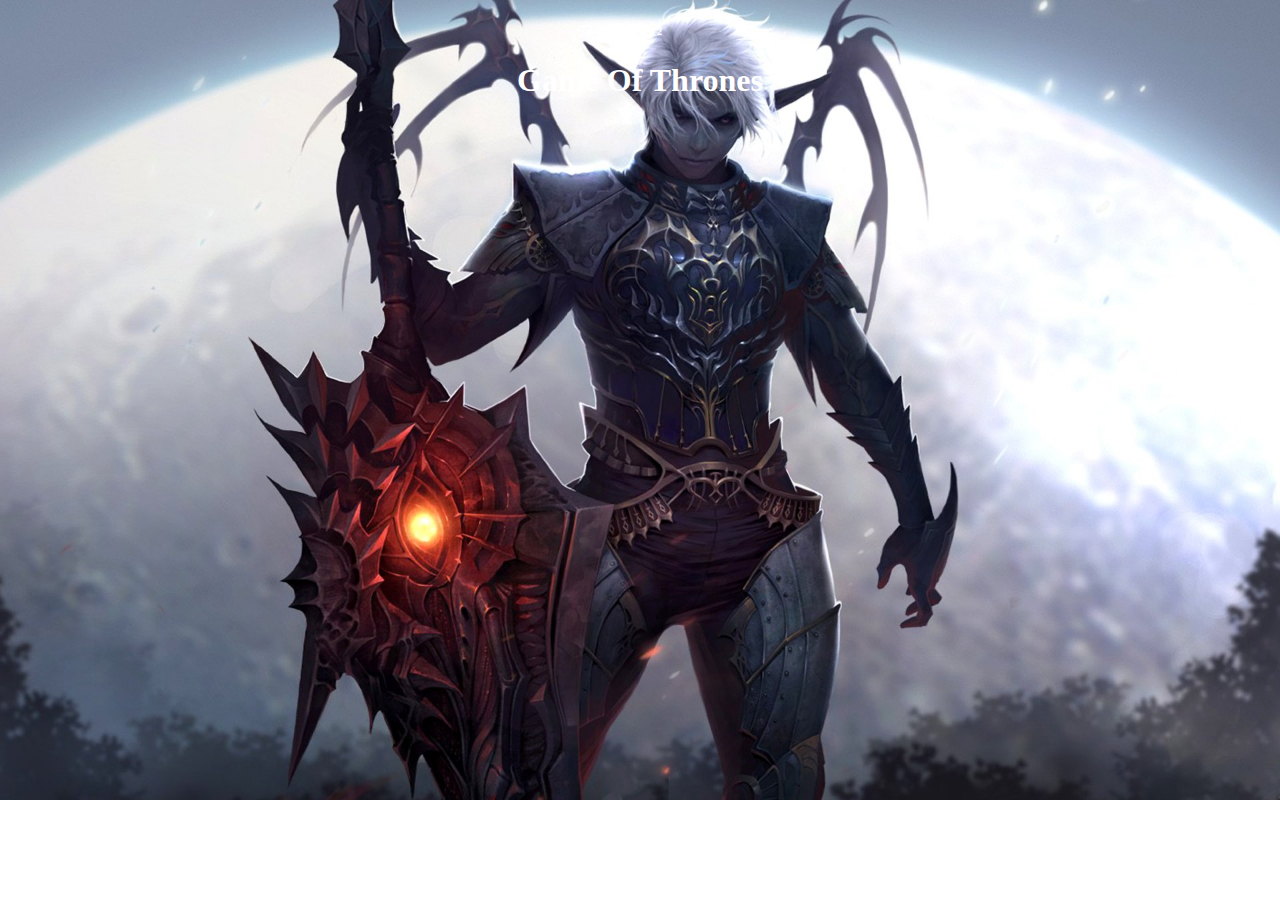
==== index.html @ 88bb15e2 "web" ====
<!DOCTYPE html>
<html lang="en">
    <head>      
        <meta charset="UTF-8">
        <title> L2 Game Of Thrones Interlude </title>
        <link rel="stylesheet" type="text/css" href="styles.css">
        <meta name="viewport" content="width=device-width, user-scalable=no, initial-scale=1.0, maximum-scale=1.0, minimum-scale=1.0">
    </head>
<body class="fondo">
    <header>
        <center>
        <h6>Lineage 2</h6>
        <h1>Game Of Thrones</h1>
        </center>
    </header>
    <nav></nav>
    <section></section>
    <aside></aside>
    <footer></footer>
</body>
</html>
---- styles.css ----
body {
    color: white;
    background-image: url("lineage2.jpg");
    background-size: cover;
    background-repeat: no-repeat;
}
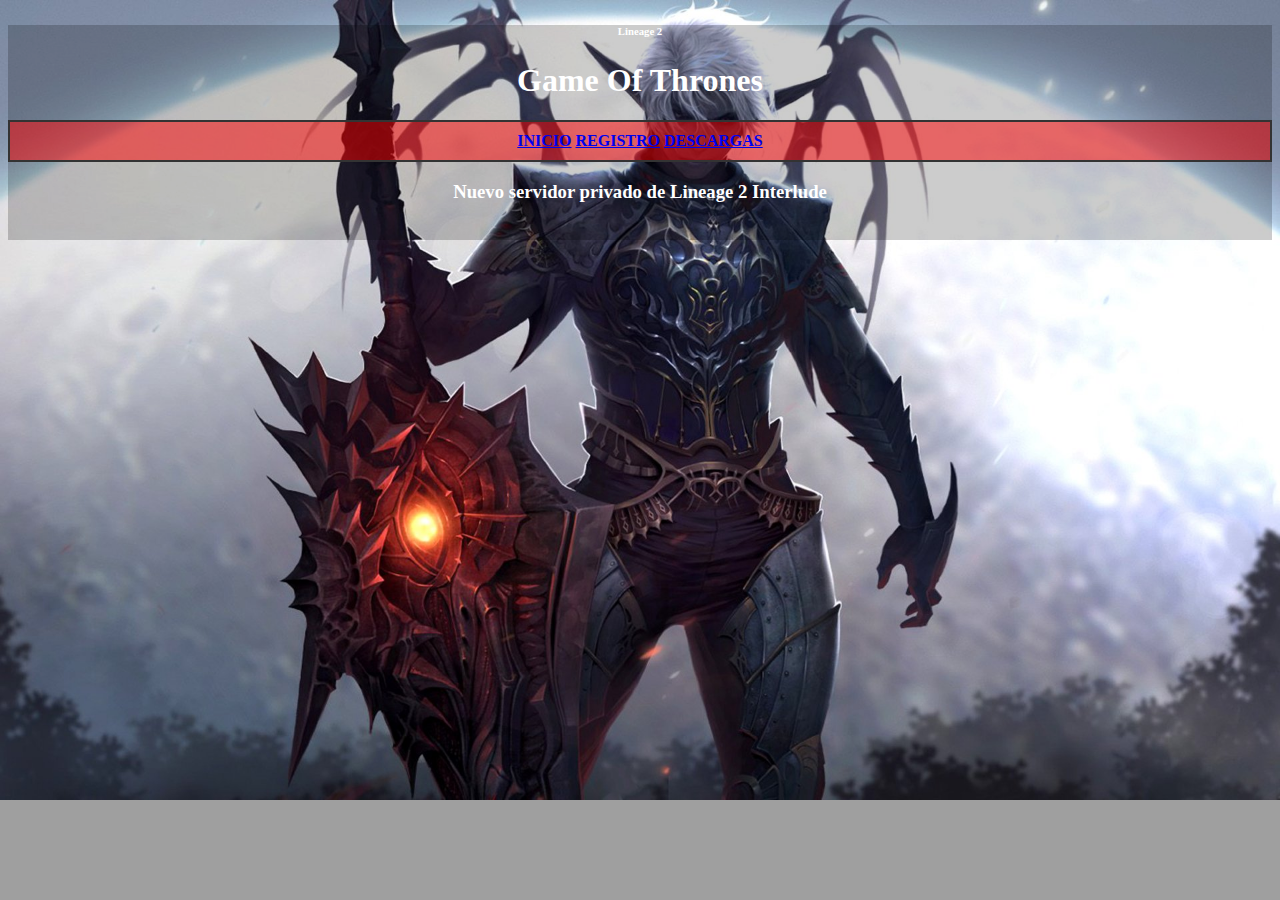
==== commit 4fe2c214: "pagina web" ====
--- a/index.html
+++ b/index.html
@@ -7,13 +7,28 @@
         <meta name="viewport" content="width=device-width, user-scalable=no, initial-scale=1.0, maximum-scale=1.0, minimum-scale=1.0">
     </head>
 <body class="fondo">
-    <header>
-        <center>
-        <h6>Lineage 2</h6>
-        <h1>Game Of Thrones</h1>
-        </center>
-    </header>
-    <nav></nav>
+    <div class="filter">
+            <header>
+                <center>
+                <h6>Lineage 2</h6>
+                <h1>Game Of Thrones</h1>
+                </center>
+            </header>
+        <nav class="nav">
+            <center>
+            <b>
+            <a class="botones" href="./index.html">INICIO</a>
+            <a class="botones" href="./register.html">REGISTRO</a>
+            <a class="botones" href="./descargas.html">DESCARGAS</a>
+            </b>
+            </center>
+        </nav>
+            <main>
+                <center>
+                    <h3>Nuevo servidor privado de Lineage 2 Interlude</h3>
+                </center>
+            </main>
+    <br>
     <section></section>
     <aside></aside>
     <footer></footer>
--- a/styles.css
+++ b/styles.css
@@ -3,4 +3,18 @@
     background-image: url("lineage2.jpg");
     background-size: cover;
     background-repeat: no-repeat;
+    background-color: #00000060;
 }
+
+.filter {
+    -webkit-backdrop-filter:blur(15px);
+    backdrop-filter:blur;
+    background-color: rgba(0, 0, 0, 0.2);
+}
+
+.nav {
+    background-color: #ff000080; 
+    border: 2px solid #333;
+    padding: 10px;
+
+}
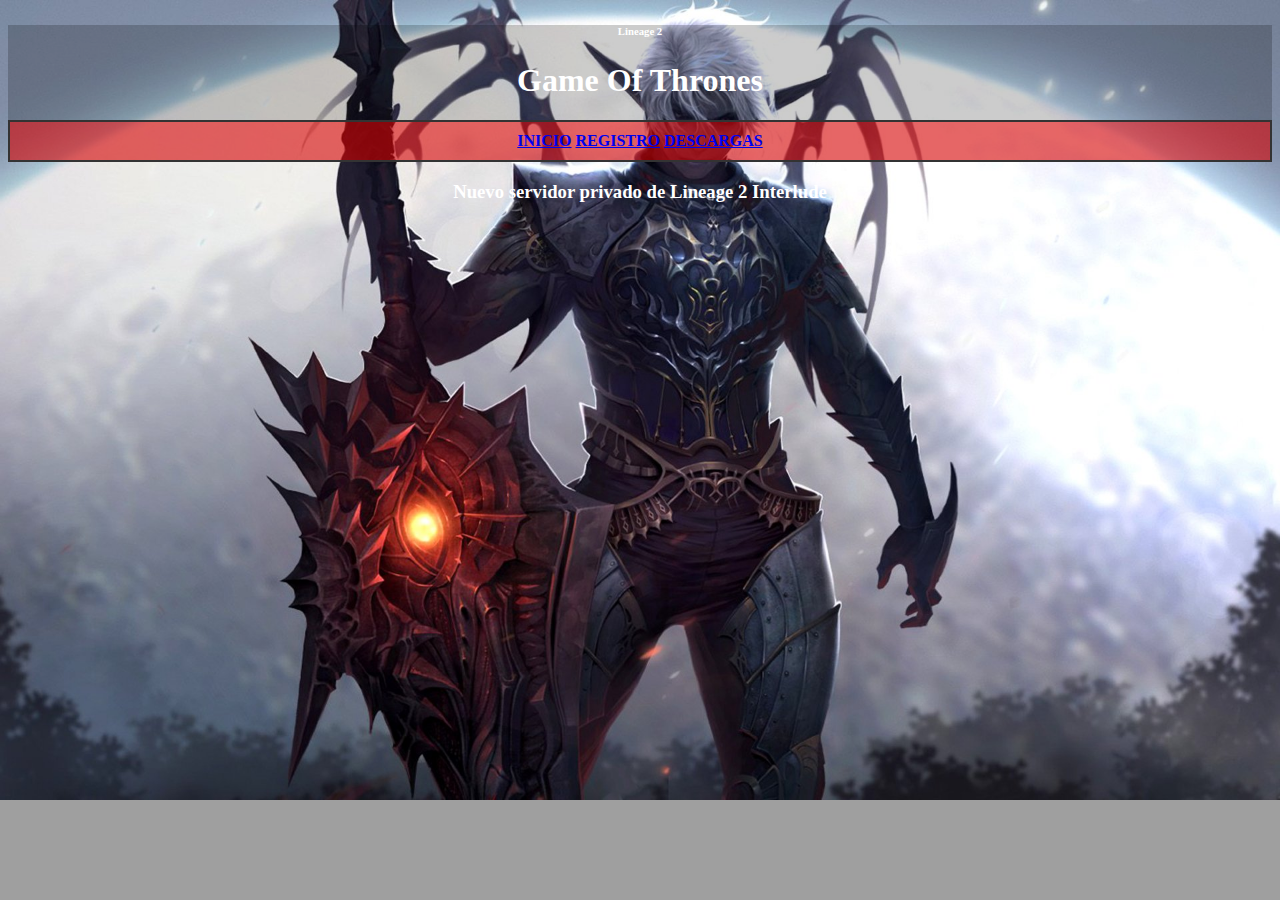
==== commit b72ea885: "Update index.html" ====
--- a/index.html
+++ b/index.html
@@ -23,6 +23,7 @@
             </b>
             </center>
         </nav>
+    </div>
             <main>
                 <center>
                     <h3>Nuevo servidor privado de Lineage 2 Interlude</h3>
@@ -33,4 +34,4 @@
     <aside></aside>
     <footer></footer>
 </body>
-</html>+</html>
